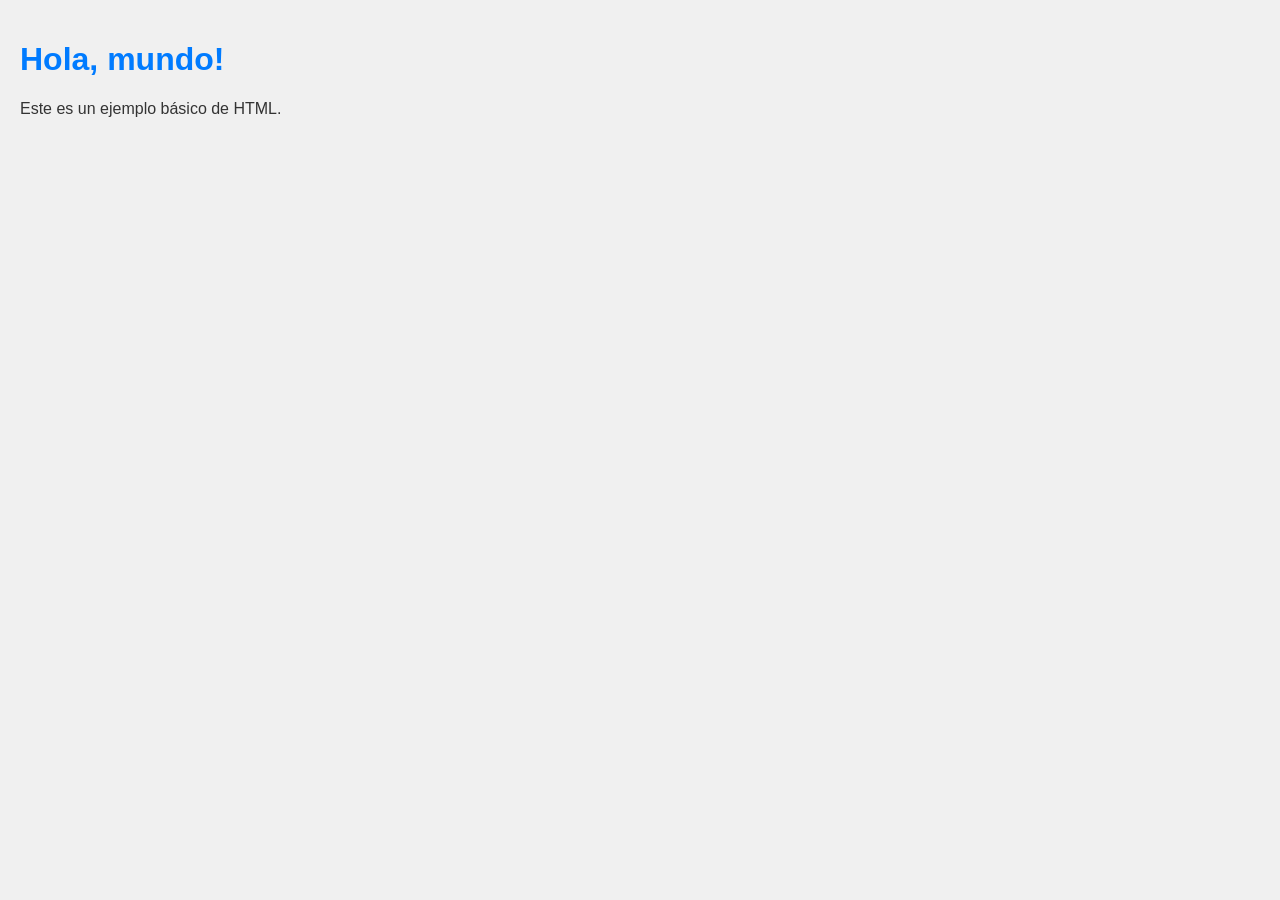
==== Mis-Proyectos/proyecto-ejemplo/index.html @ 3f892054 "first commit" ====
<!DOCTYPE html>
<html lang="es">
<head>
    <meta charset="UTF-8">
    <meta name="viewport" content="width=device-width, initial-scale=1.0">
    <title>Mi Proyecto</title>
    <link rel="stylesheet" href="css/styles.css">
</head>
<body>
    <h1>Hola, mundo!</h1>
    <p>Este es un ejemplo básico de HTML.</p>
    <script src="js/script.js"></script>
</body>
</html>
---- Mis-Proyectos/proyecto-ejemplo/css/styles.css ----
body {
    font-family: Arial, sans-serif;
    background-color: #f0f0f0;
    color: #333;
    margin: 0;
    padding: 20px;
}

h1 {
    color: #007bff;
}
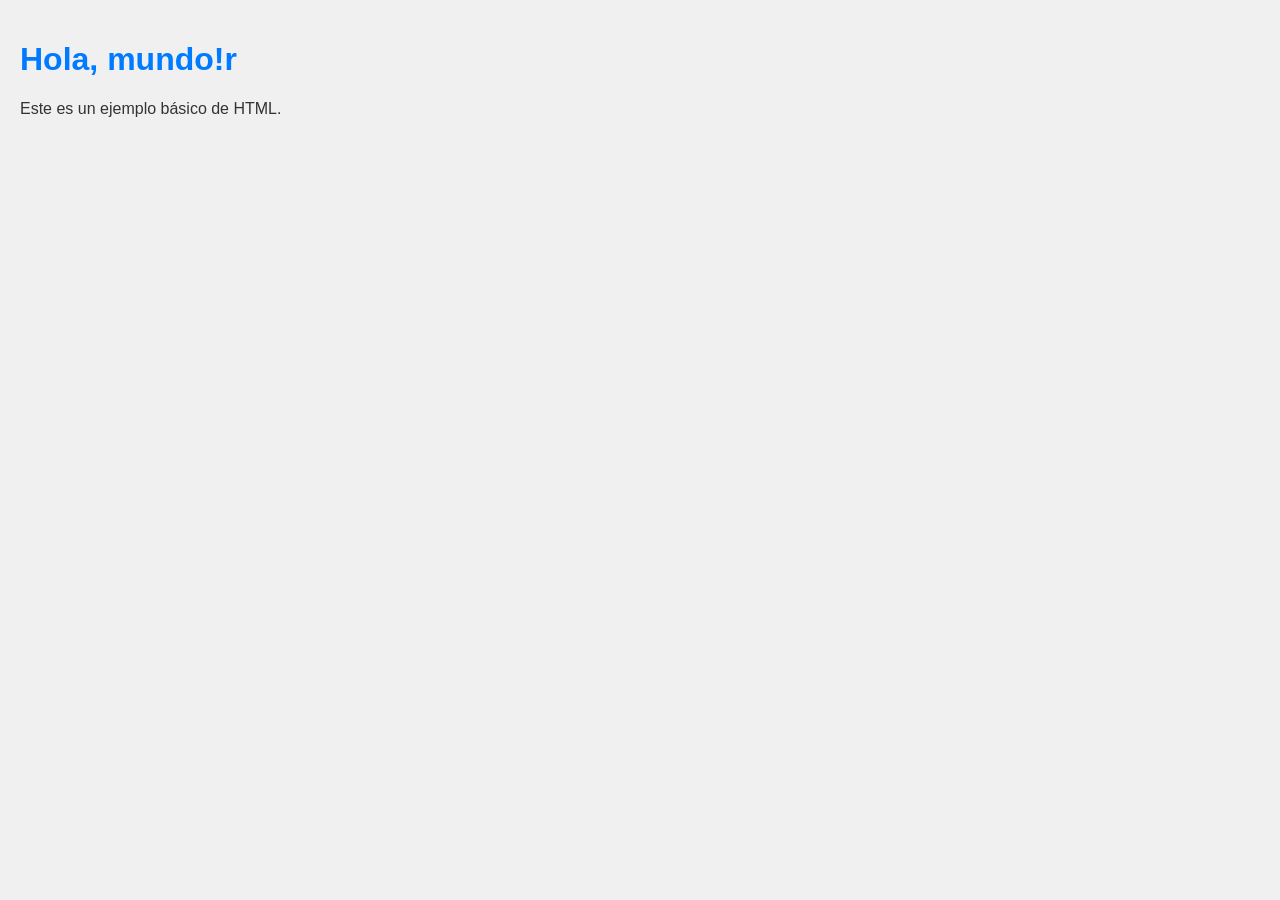
==== commit 497b5ef4: "MUCHAS MODIFICACIONES" ====
--- a/Mis-Proyectos/proyecto-ejemplo/index.html
+++ b/Mis-Proyectos/proyecto-ejemplo/index.html
@@ -7,7 +7,7 @@
     <link rel="stylesheet" href="css/styles.css">
 </head>
 <body>
-    <h1>Hola, mundo!</h1>
+    <h1>Hola, mundo!r</h1>
     <p>Este es un ejemplo básico de HTML.</p>
     <script src="js/script.js"></script>
 </body>
